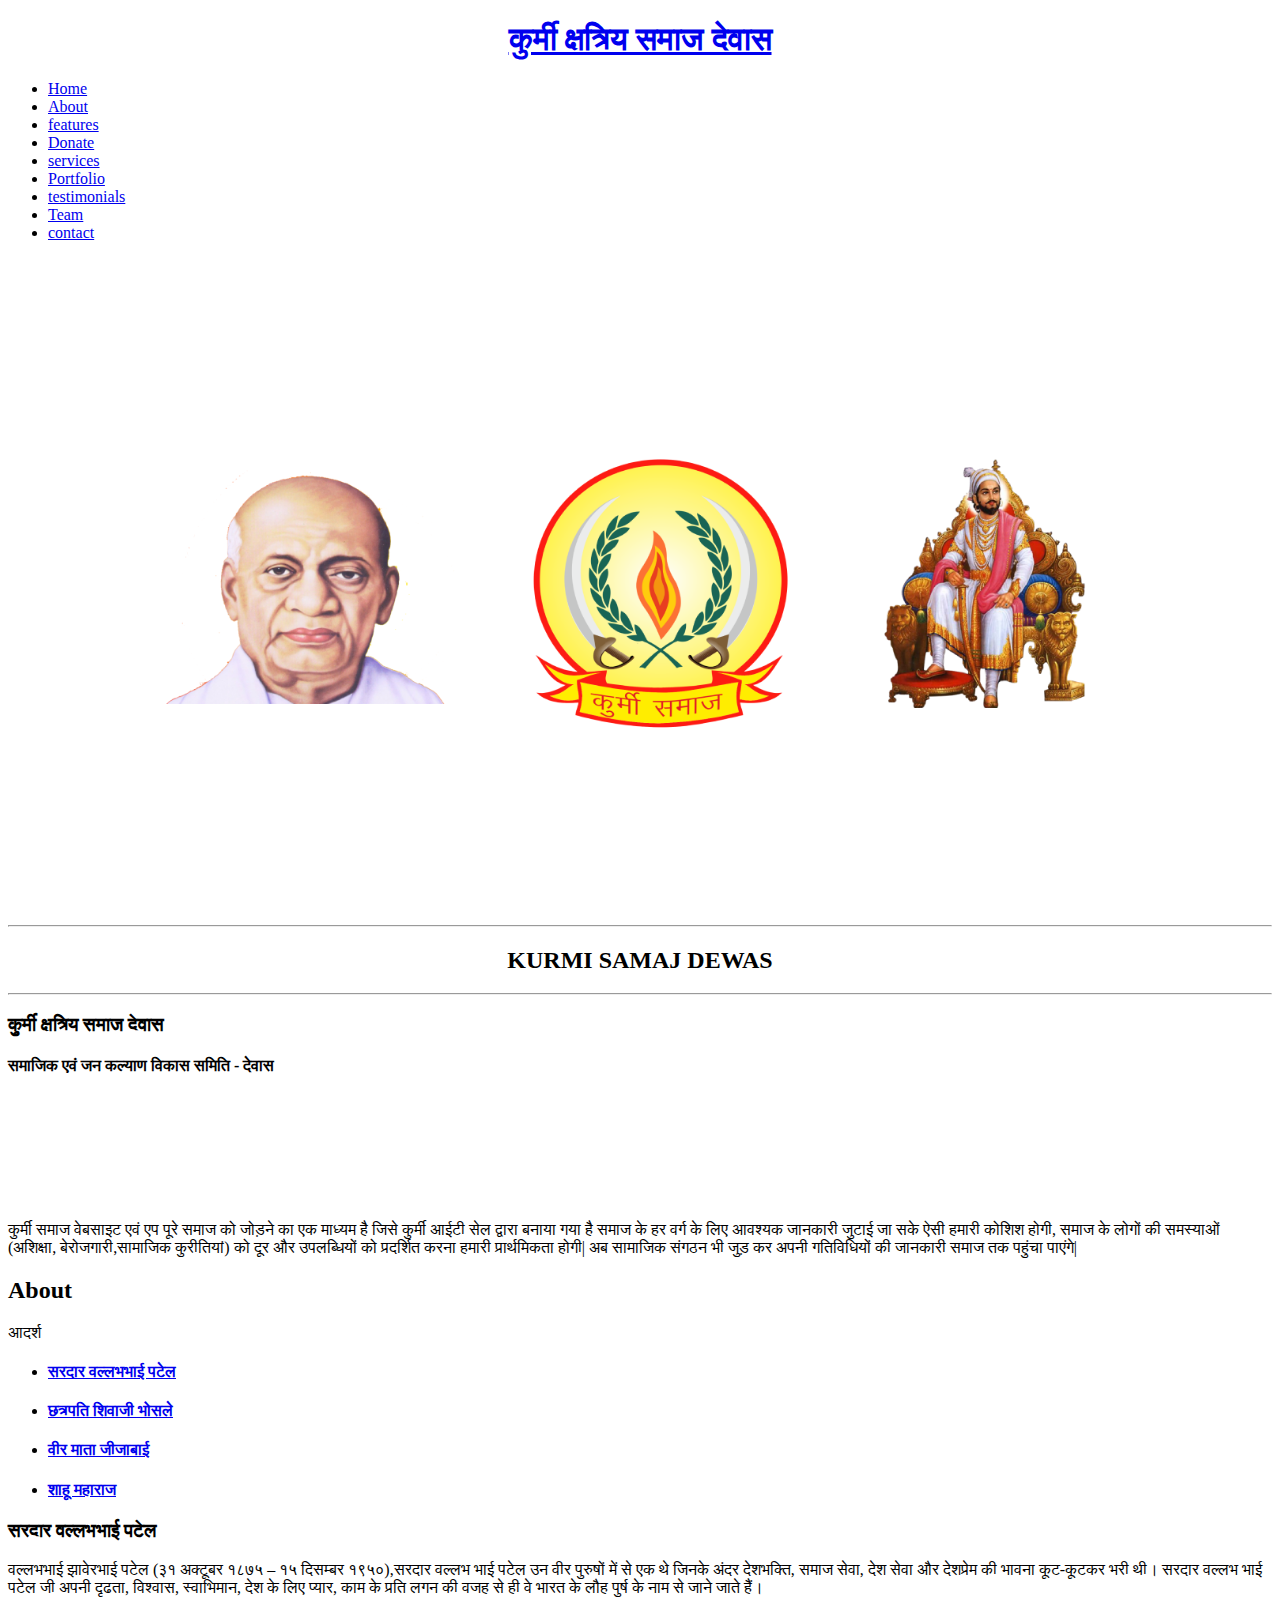
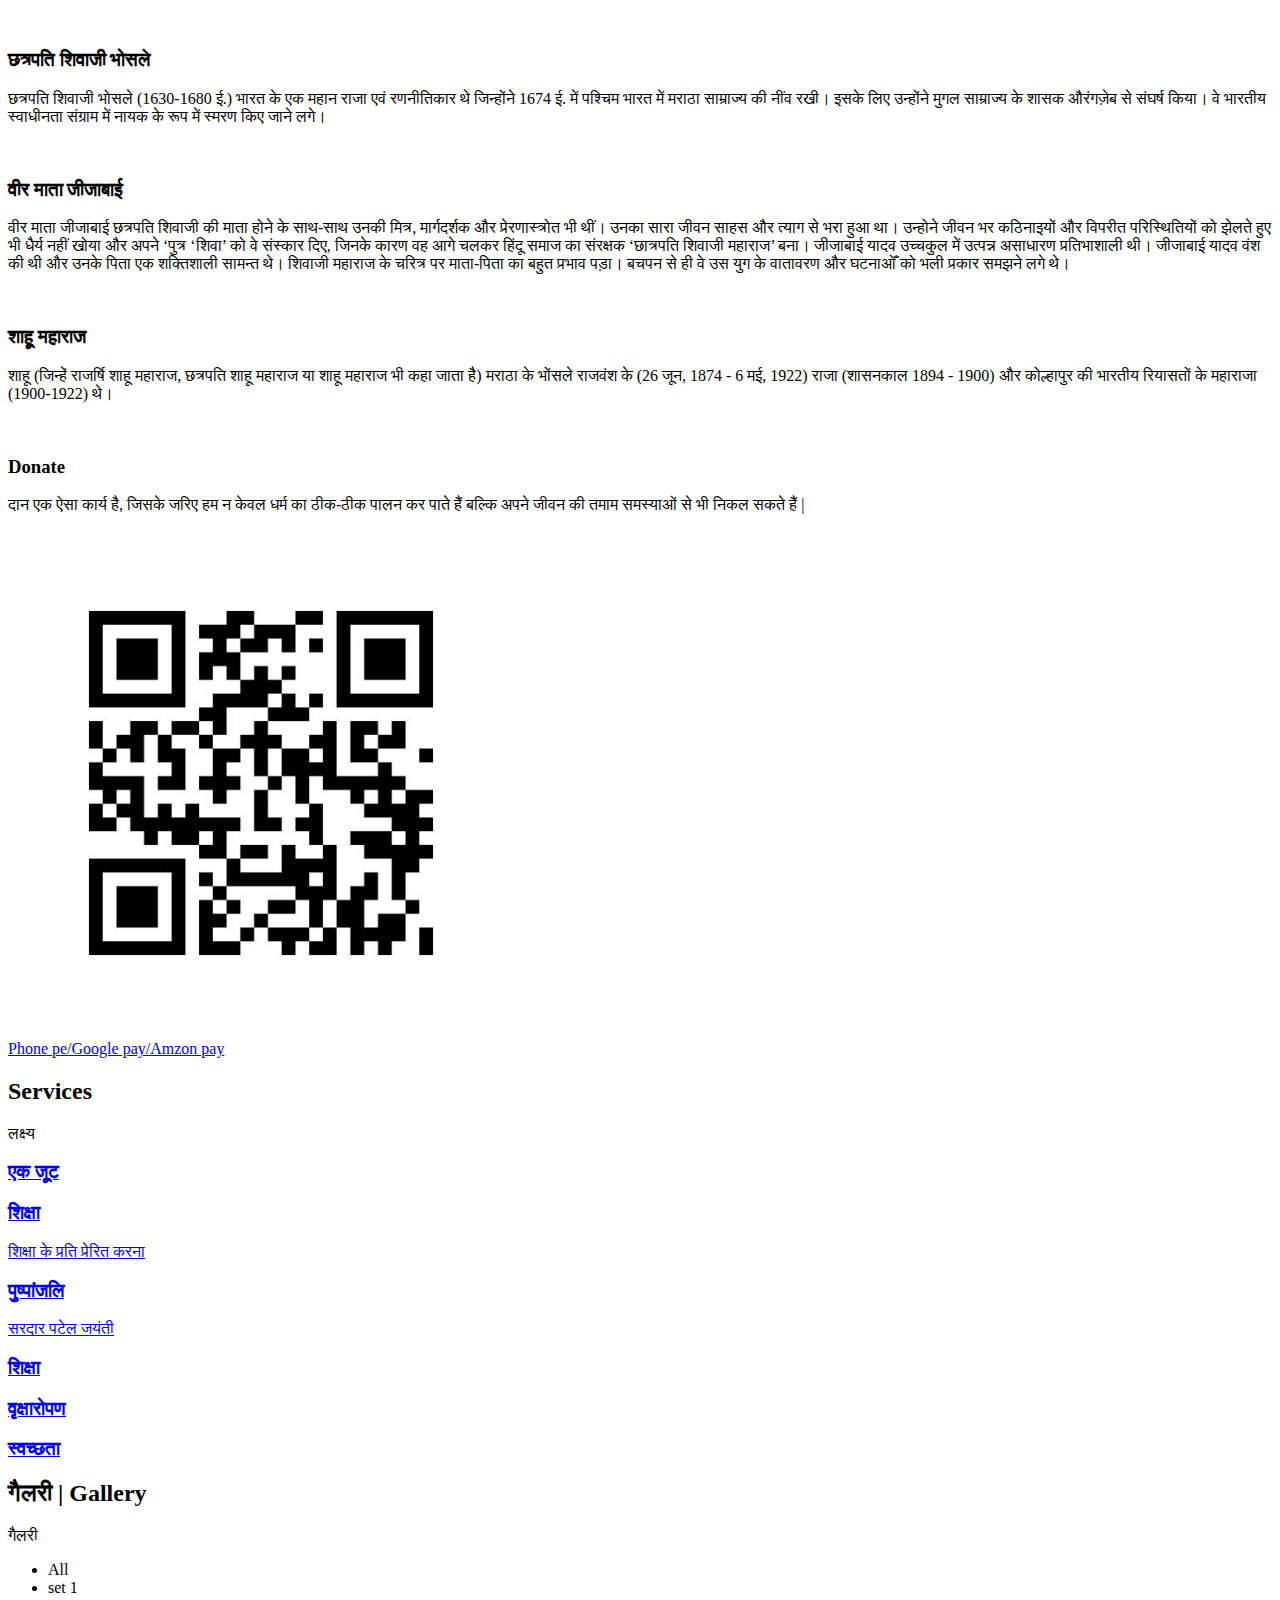
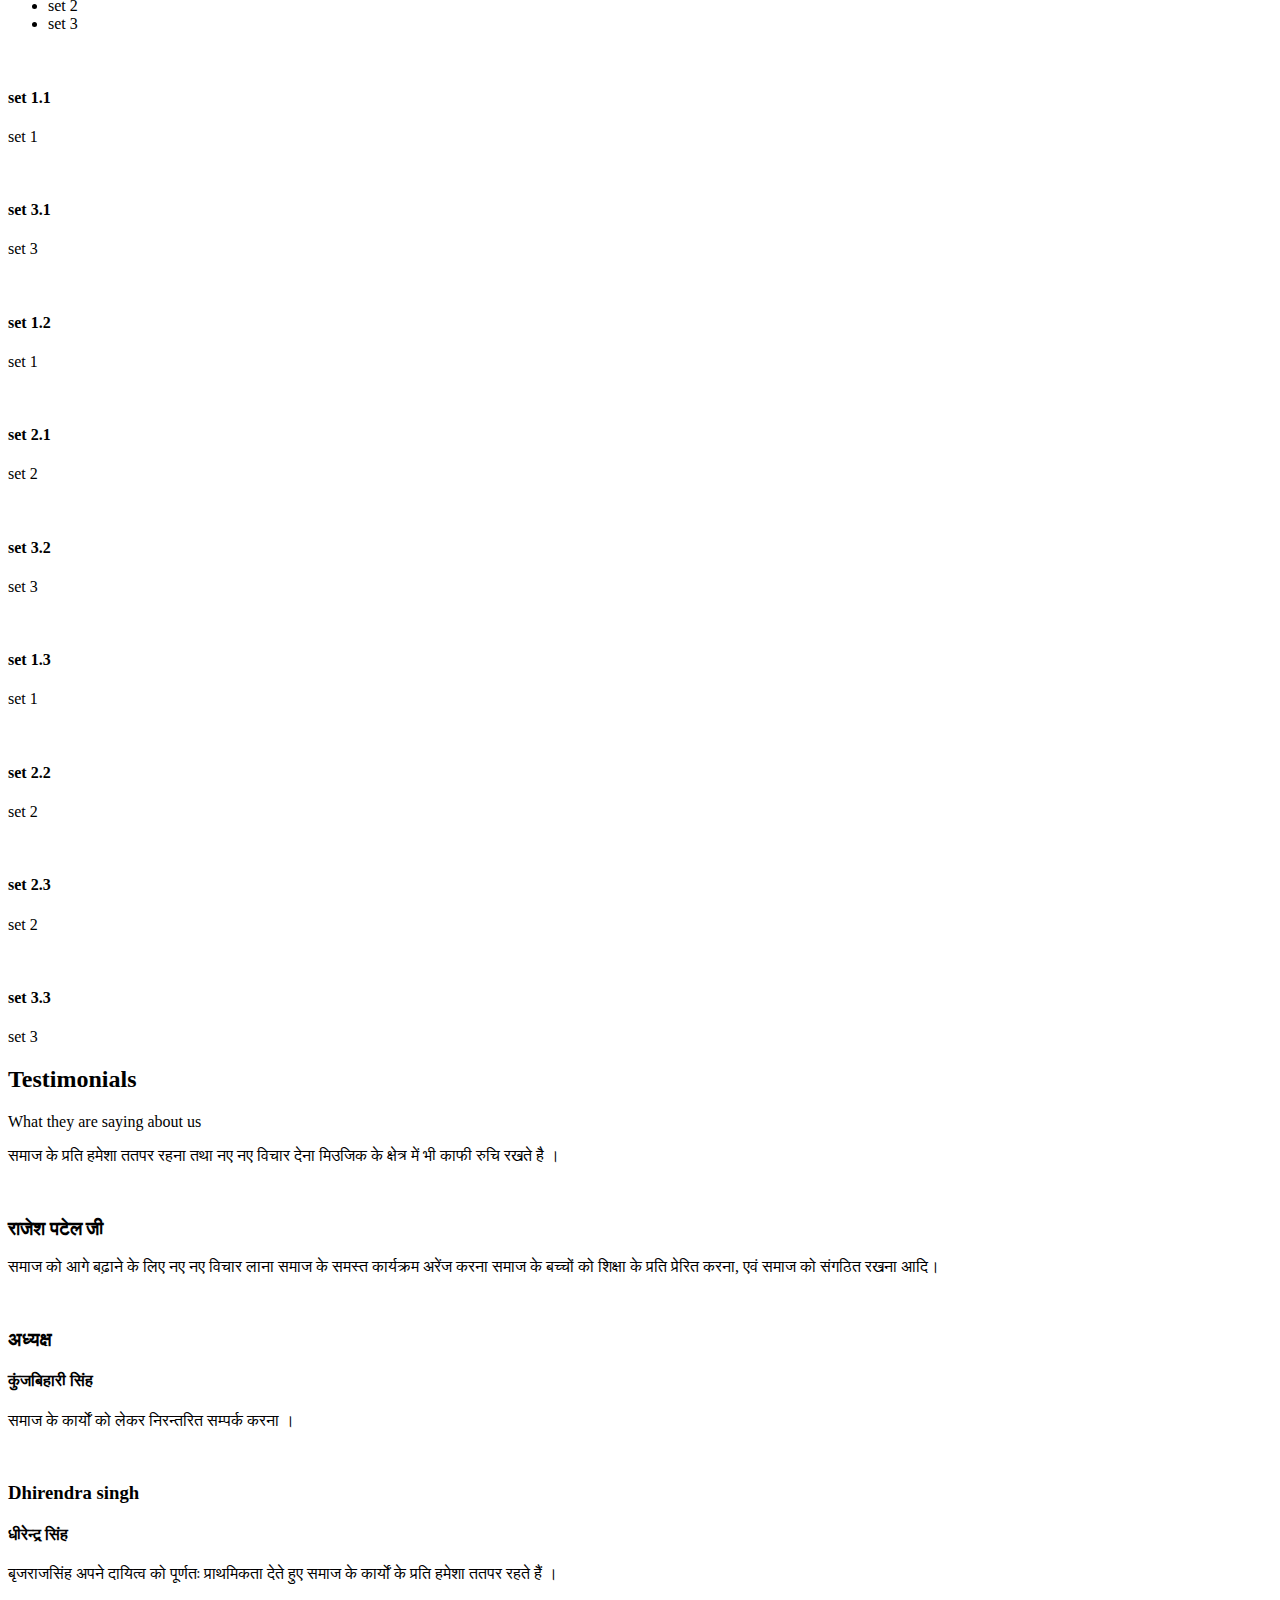
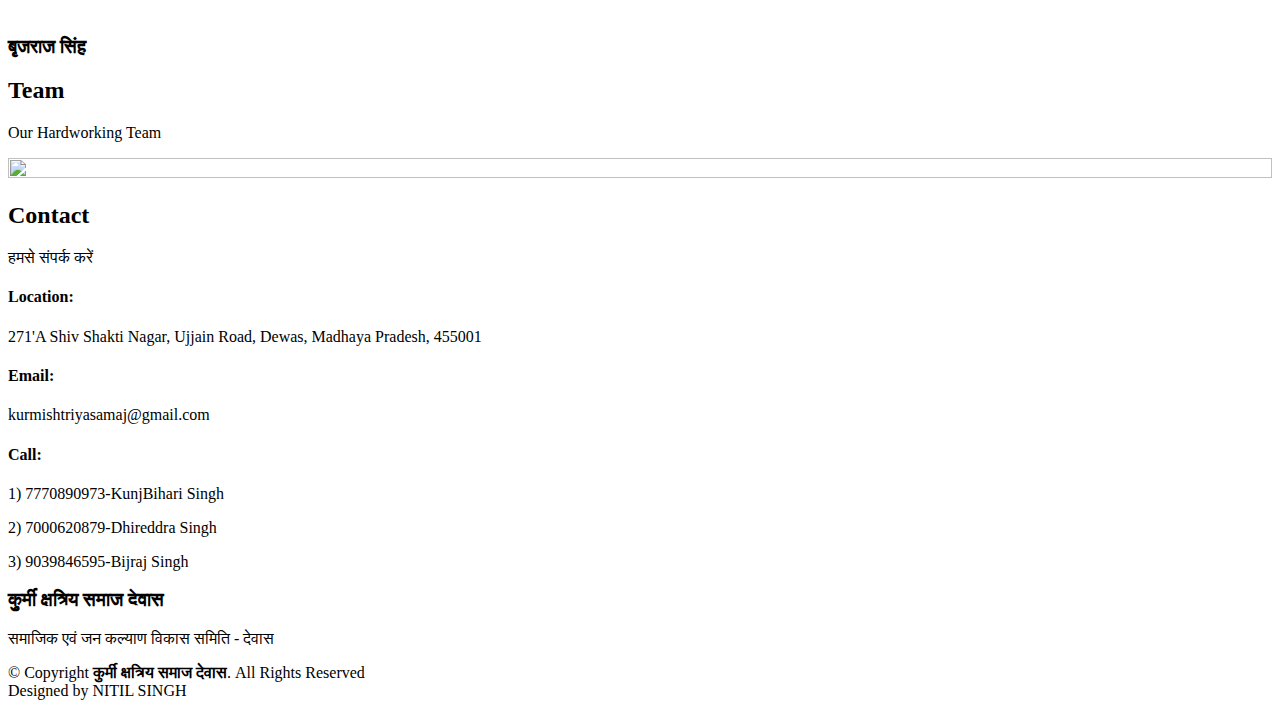
==== index.html @ fcd18126 "Add files via upload" ====
<!DOCTYPE html>
<html lang="en">

<head>
  <meta charset="utf-8">
  <meta content="width=device-width, initial-scale=1.0" name="viewport">

  <title>कुर्मी क्षत्रिय समाज</title>
  <meta content="" name="description">
  <meta content="" name="keywords">

  <!-- Favicons -->
  <link href="assets/img/kurmi.png" rel="icon">
  <link href="assets/img/kurmi.png" rel="apple-touch-icon">

  <!-- Google Fonts -->
  <link href="https://fonts.googleapis.com/css?family=Open+Sans:300,300i,400,400i,600,600i,700,700i|Raleway:300,300i,400,400i,500,500i,600,600i,700,700i|Poppins:300,300i,400,400i,500,500i,600,600i,700,700i" rel="stylesheet">

  <!-- Vendor CSS Files -->
  <link href="assets/vendor/animate.css/animate.min.css" rel="stylesheet">
  <link href="assets/vendor/aos/aos.css" rel="stylesheet">
  <link href="assets/vendor/bootstrap/css/bootstrap.min.css" rel="stylesheet">
  <link href="assets/vendor/bootstrap-icons/bootstrap-icons.css" rel="stylesheet">
  <link href="assets/vendor/boxicons/css/boxicons.min.css" rel="stylesheet">
  <link href="assets/vendor/glightbox/css/glightbox.min.css" rel="stylesheet">
  <link href="assets/vendor/remixicon/remixicon.css" rel="stylesheet">
  <link href="assets/vendor/swiper/swiper-bundle.min.css" rel="stylesheet">

  <!-- Template Main CSS File -->
  <link href="assets/css/style.css" rel="stylesheet">

  <link
  rel="stylesheet"
  href="https://cdnjs.cloudflare.com/ajax/libs/animate.css/4.1.1/animate.min.css"
/>

</head>

<body>

  <!-- ======= Header ======= -->
  <header id="header" class="fixed-top d-flex align-items-center  header-transparent ">
    <div class="container d-flex align-items-center justify-content-between">

      <div class="logo animate__animated  animate__headShake animate__infinite	infinite" >
        <center>
        <h1><a href="index.html" >कुर्मी क्षत्रिय समाज देवास </a></h1>
        </center>
        <!-- <h1><a href="index.html"><img src="assets/img/kurmi.png" alt="kurmi" height="400%" width="150%" ></a></h1> -->
        <!-- Uncomment below if you prefer to use an image logo -->
        <!-- <a href="index.html"><img src="assets/img/logo.png" alt="" class="img-fluid"></a>-->
      </div>

      <nav id="navbar" class="navbar">
        <ul>
          <li><a class="nav-link scrollto active" href="#hero">Home</a></li>
          <li><a class="nav-link scrollto" href="#about">About</a></li>
          <li><a class="nav-link scrollto" href="#features">features</a></li>
          <li><a class="nav-link scrollto" href="#cta">Donate</a></li>
          <li><a class="nav-link scrollto" href="#services">services</a></li>
          <li><a class="nav-link scrollto " href="#portfolio">Portfolio</a></li>
          <li><a class="nav-link scrollto" href="#testimonials">testimonials</a></li>
          <li><a class="nav-link scrollto" href="#team">Team</a></li>
          <li><a class="nav-link scrollto" href="#contact">contact</a></li>
          <!-- <li class="dropdown"><a href="#"><span>Drop Down</span> <i class="bi bi-chevron-down"></i></a>
            <ul>
              <li><a href="#">Drop Down 1</a></li>
               <li class="dropdown"><a href="#"><span>Deep Drop Down</span> <i class="bi bi-chevron-right"></i></a>
                <ul>
                  <li><a href="#">Deep Drop Down 1</a></li>
                  <li><a href="#">Deep Drop Down 2</a></li>
                  <li><a href="#">Deep Drop Down 3</a></li>
                  <li><a href="#">Deep Drop Down 4</a></li>
                  <li><a href="#">Deep Drop Down 5</a></li>
                </ul>
              </li> 
              <li><a href="#">Drop Down 2</a></li>
              <li><a href="#">Drop Down 3</a></li>
              <li><a href="#">Drop Down 4</a></li>
            </ul>
          </li> 
          <li><a class="nav-link scrollto" href="#contact">Contact</a></li>
        </ul> -->
        <i class="bi bi-list mobile-nav-toggle"></i>
      </nav><!-- .navbar -->

    </div>
  </header><!-- End Header -->

  <!-- ======= Hero Section ======= -->
  <section id="hero" class="d-flex flex-column justify-content-end align-items-center">
    
    <div id="heroCarousel" data-bs-interval="5000" class="container carousel carousel-fade" data-bs-ride="carousel" style="align-items: center;">
   <div style="align-items: center; align-content: center;">
    <br><br><br>
     <!-- <h2 class="animate__animated  animate__pulse animate__infinite	infinite"> addf</h2> -->
     <!-- <img src="assets/img/sardar_patel2.jpg" alt="" class="img-fluid" > -->
     <!-- <table>
       <tr>
         <td> <img src="assets/img/sardar_patel2.jpg"    style="align-items: center; height: 50%; width: 50%; display: block; margin-left: auto; margin-right: auto; z-index: 101;"> </td>
         <td> <img src="assets/img/kurmi.png"  class="animate__animated  animate__fadeIn animate__infinite	infinite"  style="align-items: center; height: 25%; width: 25%; display: block; margin-left: auto; margin-right: auto; z-index: 101;"> </td>
         <td> <img src="assets/img/shivaji-maharaj2.jpg"    style="align-items: center; height: 30%; width: 30%; display: block; margin-left: auto; margin-right: auto; z-index: 101;"> </td>
       </tr>
     </table> -->
      <img src="assets/img/kurmi1.png"  class="animate__animated  animate__fadeIn animate__infinite	infinite"  style="align-items: center; height: 80%; width: 80%; display: block; margin-left: auto; margin-right: auto; z-index: 101;">  
      <br><br> 
   </div>
 </div>
  </section><!-- End Hero -->

  <main id="main">

    <!-- ======= About Section ======= -->
    <section id="about" class="about">
      <div class="container">
<!-- 
        <div class="section-title" data-aos="zoom-out">
          <hr>
          <center><h2>KURMI SAMAJ DEWAS</h2></center>
          <hr>
          
        </div> -->
        <hr>
        <center><h2>KURMI SAMAJ DEWAS</h2></center>
        <hr>
        <div class="row content" data-aos="fade-up">
          <div class="col-lg-6">
            <footer id="footer">
              <div class="container">
                <h3>कुर्मी क्षत्रिय समाज देवास</h3>
                <h4>समाजिक एवं जन कल्याण विकास समिति - देवास</h4>
                </div>
                </footer>
            <!-- <img src="assets/img/kurmi_samaj101 copy.png" alt="" class="img-fluid">
             <p>
              कुर्मी समाज वेबसाइट एवं एप पूरे समाज को जोड़ने का एक माध्यम है जिसे कुर्मी आईटी सेल द्वारा बनाया गया है समाज के हर वर्ग के लिए आवश्यक जानकारी जुटाई जा सके ऐसी हमारी कोशिश होगी, 
              समाज के लोगों की समस्याओं (अशिक्षा, बेरोजगारी,सामाजिक कुरीतियां) को दूर और उपलब्धियों को प्रदर्शित करना हमारी प्रार्थमिकता होगी|
               अब सामाजिक संगठन भी जुड़ कर अपनी गतिविधियों की जानकारी समाज तक पहुंचा पाएंगे|
            </p> -->
            <!-- <ul>
              <li><i class="ri-check-double-line"></i> Ullamco laboris nisi ut aliquip ex ea commodo consequat</li>
              <li><i class="ri-check-double-line"></i> Duis aute irure dolor in reprehenderit in voluptate velit</li>
              <li><i class="ri-check-double-line"></i> Ullamco laboris nisi ut aliquip ex ea commodo consequat</li>
            </ul> -->
            <br><br><br>
          </div>
          <div class="col-lg-6 pt-4 pt-lg-0">
           <br><br><br>
            <p>
              कुर्मी समाज वेबसाइट एवं एप पूरे समाज को जोड़ने का एक माध्यम है जिसे कुर्मी आईटी सेल द्वारा बनाया गया है समाज के हर वर्ग के लिए आवश्यक जानकारी जुटाई जा सके ऐसी हमारी कोशिश होगी, 
              समाज के लोगों की समस्याओं (अशिक्षा, बेरोजगारी,सामाजिक कुरीतियां) को दूर और उपलब्धियों को प्रदर्शित करना हमारी प्रार्थमिकता होगी|
               अब सामाजिक संगठन भी जुड़ कर अपनी गतिविधियों की जानकारी समाज तक पहुंचा पाएंगे|
            </p>
            <!-- <a href="#" class="btn-learn-more">Learn More</a> -->
          </div>
        </div>

      </div>
    </section><!-- End About Section -->

    <!-- ======= Features Section ======= -->
    <section id="features" class="features">
      <div class="container">
        <div class="section-title" data-aos="zoom-out">
          <h2>About</h2>
          <p>आदर्श</p>
        </div>

         </div>
      <div class="container">

        <ul class="nav nav-tabs row d-flex">
          <li class="nav-item col-3" data-aos="zoom-in">
            <a class="nav-link active show" data-bs-toggle="tab" href="#tab-1">
              <i class="ri-gps-line"></i>
              <h4 class="d-none d-lg-block">सरदार वल्लभभाई पटेल</h4>
            </a>
          </li>
          <li class="nav-item col-3" data-aos="zoom-in" data-aos-delay="100">
            <a class="nav-link" data-bs-toggle="tab" href="#tab-2">
              <i class="ri-body-scan-line"></i>
              <h4 class="d-none d-lg-block">छत्रपति शिवाजी भोसले </h4>
            </a>
          </li>
          <li class="nav-item col-3" data-aos="zoom-in" data-aos-delay="200">
            <a class="nav-link" data-bs-toggle="tab" href="#tab-3">
              <i class="ri-sun-line"></i>
              <h4 class="d-none d-lg-block" >वीर माता जीजाबाई</h4>
            </a>
          </li>
          <li class="nav-item col-3" data-aos="zoom-in" data-aos-delay="300">
            <a class="nav-link" data-bs-toggle="tab" href="#tab-4">
              <i class="ri-store-line"></i>
              <h4 class="d-none d-lg-block">शाहू महाराज</h4>
            </a>
          </li>
        </ul>

        <div class="tab-content" data-aos="fade-up">
          <div class="tab-pane active show" id="tab-1">
            
            <div class="row">
              <div class="col-lg-6 order-2 order-lg-1 mt-3 mt-lg-0">
                <h3>सरदार वल्लभभाई पटेल</h3>
                <!-- <p class="fst-italic">
                  Lorem ipsum dolor sit amet, consectetur adipiscing elit, sed do eiusmod tempor incididunt ut labore et dolore
                  magna aliqua.
                </p>
                <ul>
                  <li><i class="ri-check-double-line"></i> Ullamco laboris nisi ut aliquip ex ea commodo consequat.</li>
                  <li><i class="ri-check-double-line"></i> Duis aute irure dolor in reprehenderit in voluptate velit.</li>
                  <li><i class="ri-check-double-line"></i> Ullamco laboris nisi ut aliquip ex ea commodo consequat. Duis aute irure dolor in reprehenderit in voluptate trideta storacalaperda mastiro dolore eu fugiat nulla pariatur.</li>
                </ul> -->
                <p>
                  वल्लभभाई झावेरभाई पटेल (३१ अक्टूबर १८७५ – १५ दिसम्बर १९५०),सरदार वल्लभ भाई पटेल उन वीर पुरुषों में से एक थे जिनके अंदर देशभक्ति, समाज सेवा,
                  देश सेवा और देशप्रेम की भावना कूट-कूटकर भरी थी। सरदार वल्लभ भाई पटेल जी अपनी दृढता, विश्वास, स्वाभिमान, देश के लिए प्यार, काम के प्रति लगन की वजह 
                  से ही वे भारत के लौह पुर्ष के नाम से जाने जाते हैं।
                </p>
              </div>
              <div class="col-lg-6 order-1 order-lg-2 text-center">
                <img src="assets/img/sardar_patel2.jpg" alt="" class="img-fluid" >
              </div>
            </div>
          </div>
          <div class="tab-pane" id="tab-2">
            <div class="row">
              <div class="col-lg-6 order-2 order-lg-1 mt-3 mt-lg-0">
                <h3> छत्रपति शिवाजी भोसले</h3>
                <p>
                  छत्रपति शिवाजी भोसले (1630-1680 ई.) भारत के एक महान राजा एवं रणनीतिकार थे जिन्होंने 1674 ई.
                  में पश्चिम भारत में मराठा साम्राज्य की नींव रखी। इसके लिए उन्होंने मुगल साम्राज्य के शासक औरंगज़ेब से संघर्ष किया। 
                  वे भारतीय स्वाधीनता संग्राम में नायक के रूप में स्मरण किए जाने लगे।
                </p>
                <!-- <p class="fst-italic">
                  Lorem ipsum dolor sit amet, consectetur adipiscing elit, sed do eiusmod tempor incididunt ut labore et dolore
                  magna aliqua.
                </p>
                <ul>
                  <li><i class="ri-check-double-line"></i> Ullamco laboris nisi ut aliquip ex ea commodo consequat.</li>
                  <li><i class="ri-check-double-line"></i> Duis aute irure dolor in reprehenderit in voluptate velit.</li>
                  <li><i class="ri-check-double-line"></i> Provident mollitia neque rerum asperiores dolores quos qui a. Ipsum neque dolor voluptate nisi sed.</li>
                  <li><i class="ri-check-double-line"></i> Ullamco laboris nisi ut aliquip ex ea commodo consequat. Duis aute irure dolor in reprehenderit in voluptate trideta storacalaperda mastiro dolore eu fugiat nulla pariatur.</li>
                </ul> -->
              </div>
              <div class="col-lg-6 order-1 order-lg-2 text-center">
                <img src="assets/img/shivaji-maharaj2.jpg" alt="" class="img-fluid">
              </div>
            </div>
          </div>
          <div class="tab-pane" id="tab-3">
            <div class="row">
              <div class="col-lg-6 order-2 order-lg-1 mt-3 mt-lg-0">
                <h3> वीर माता जीजाबाई</h3>
                <p>
                  वीर माता जीजाबाई छत्रपति शिवाजी की माता होने के साथ-साथ उनकी मित्र, 
                  मार्गदर्शक और प्रेरणास्त्रोत भी थीं। उनका सारा जीवन साहस और त्याग से भरा हुआ था। 
                  उन्होने जीवन भर कठिनाइयों और विपरीत परिस्थितियों को झेलते हुए भी धैर्य नहीं खोया और 
                  अपने ‘पुत्र ‘शिवा’ को वे संस्कार दिए, जिनके कारण वह आगे चलकर हिंदू समाज का संरक्षक 
                  ‘छात्रपति शिवाजी महाराज’ बना। जीजाबाई यादव उच्चकुल में उत्पन्न असाधारण प्रतिभाशाली थी। जीजाबाई 
                  यादव वंश की थी और उनके पिता एक शक्तिशाली सामन्त थे। शिवाजी महाराज के चरित्र पर माता-पिता 
                  का बहुत प्रभाव पड़ा। बचपन से ही वे उस युग के वातावरण और घटनाओँ को भली प्रकार समझने लगे थे।
                </p>
                <!-- <ul>
                  <li><i class="ri-check-double-line"></i> Ullamco laboris nisi ut aliquip ex ea commodo consequat.</li>
                  <li><i class="ri-check-double-line"></i> Duis aute irure dolor in reprehenderit in voluptate velit.</li>
                  <li><i class="ri-check-double-line"></i> Provident mollitia neque rerum asperiores dolores quos qui a. Ipsum neque dolor voluptate nisi sed.</li>
                </ul>
                <p class="fst-italic">
                  Lorem ipsum dolor sit amet, consectetur adipiscing elit, sed do eiusmod tempor incididunt ut labore et dolore
                  magna aliqua.
                </p> -->
              </div>
              <div class="col-lg-6 order-1 order-lg-2 text-center">
                <img src="assets/img/jija-bai.jpg" alt="" class="img-fluid">
              </div>
            </div>
          </div>
          <div class="tab-pane" id="tab-4">
            <div class="row">
              <div class="col-lg-6 order-2 order-lg-1 mt-3 mt-lg-0">
                <h3>शाहू महाराज</h3>
                <p>
                  शाहू (जिन्हें राजर्षि शाहू महाराज, छत्रपति शाहू महाराज या शाहू महाराज 
                  भी कहा जाता है) मराठा के भोंसले राजवंश के (26 जून, 1874 - 6 मई, 1922) 
                  राजा (शासनकाल 1894 - 1900) और कोल्हापुर की भारतीय रियासतों के महाराजा
                   (1900-1922) थे।
                </p>
                <!-- <p class="fst-italic">
                  Lorem ipsum dolor sit amet, consectetur adipiscing elit, sed do eiusmod tempor incididunt ut labore et dolore
                  magna aliqua.
                </p>
                <ul>
                  <li><i class="ri-check-double-line"></i> Ullamco laboris nisi ut aliquip ex ea commodo consequat.</li>
                  <li><i class="ri-check-double-line"></i> Duis aute irure dolor in reprehenderit in voluptate velit.</li>
                  <li><i class="ri-check-double-line"></i> Ullamco laboris nisi ut aliquip ex ea commodo consequat. Duis aute irure dolor in reprehenderit in voluptate trideta storacalaperda mastiro dolore eu fugiat nulla pariatur.</li>
                </ul> -->
              </div>
              <div class="col-lg-6 order-1 order-lg-2 text-center">
                <img src="assets/img/shahu-maharaj.jpg" alt="" class="img-fluid">
              </div>
            </div>
          </div>
        </div>

      </div>
    </section><!-- End Features Section -->

    <!-- ======= Cta Section ======= -->
    <section id="cta" class="cta">
      <div class="container">

        <div class="row" data-aos="zoom-out">
          <div class="col-lg-9 text-center text-lg-start">
            <h3>Donate</h3>
            <p>दान एक ऐसा कार्य है, जिसके जरिए हम न केवल धर्म का ठीक-ठीक पालन कर पाते हैं बल्कि अपने जीवन की तमाम समस्याओं से भी निकल सकते हैं |</p>
          </div>
          <div class="col-lg-3 cta-btn-container text-center">
            <img src="assets/img/code.jpg" alt="" class="img-fluid" style="width: 40%; height: 70%;">
            <br>
            <a class="cta-btn align-middle" href="#">Phone pe/Google pay/Amzon pay </a>
          </div>
        </div>

      </div>
    </section><!-- End Cta Section -->

    
    <!-- ======= Services Section ======= -->
    <section id="services" class="services">
      <div class="container">
        
        <div class="section-title" data-aos="zoom-out">
          <h2>Services</h2>
          <p>लक्ष्य</p>
        </div>
        <link href="https://maxcdn.bootstrapcdn.com/font-awesome/4.7.0/css/font-awesome.min.css" rel="stylesheet">
        <section class="container pt-3 mb-3">
            <!-- <h2 class="h3 block-title text-center">What we do<small>Whatever we do, we do with your end user in mind </small></h2>
             -->
            <div class="row pt-5 mt-30">
                <div class="col-lg-4 col-sm-6 mb-30 pb-5">
                    <a class="card" href="#">
                        <!-- <div class="box-shadow bg-white rounded-circle mx-auto text-center" style="width: 90px; height: 90px; margin-top: -45px;"><i class="fa fa-user fa-3x head-icon"></i></div>
                        -->
                        <div class="card-body text-center">
                            <h3 class="card-title pt-1">एक जूट</h3>
                            <!-- <p class="card-text text-sm">Lorem ipsum dolor sit amet, consectetur adipiscing elit, sed do eiusmod tempor incididunt ut labore et dolore magna aliqua. Ut enim ad minim veniam, quis nostrud exercitation ullamco laboris nisi ut aliquip.</p><span class="text-sm text-uppercase font-weight-bold">Learn More&nbsp;<i class="fe-icon-arrow-right"></i></span>
                         -->
                          </div>
                    </a>
                </div>
                <div class="col-lg-4 col-sm-6 mb-30 pb-5">
                    <a class="card" href="#">
                        <!-- <div class="box-shadow bg-white rounded-circle mx-auto text-center" style="width: 90px; height: 90px; margin-top: -45px;"><i class="fa fa-user-circle-o fa-3x head-icon"></i></div>
                         -->
                        <div class="card-body text-center">
                            <h3 class="card-title pt-1">शिक्षा</h3>
                            <p class="card-text text-sm">शिक्षा के प्रति प्रेरित करना</p>
                            <!-- <span class="text-sm text-uppercase font-weight-bold">Learn More&nbsp;<i class="fe-icon-arrow-right"></i></span>
                         -->
                          </div>
                    </a>
                </div>
                <div class="col-lg-4 col-sm-6 mb-30 pb-5">
                    <a class="card" href="#">
                        <!-- <div class="box-shadow bg-white rounded-circle mx-auto text-center" style="width: 90px; height: 90px; margin-top: -45px;"><i class="fa fa-address-book fa-3x head-icon"></i></div>
                         -->
                        <div class="card-body text-center">
                            <h3 class="card-title pt-1">पुष्पांजलि</h3>
                            <p class="card-text text-sm">सरदार पटेल जयंती</p>
                            <!-- <span class="text-sm text-uppercase font-weight-bold">Learn More&nbsp;<i class="fe-icon-arrow-right"></i></span>
                         -->
                          </div>
                    </a>
                </div>
                <div class="col-lg-4 col-sm-6 mb-30 pb-5">
                    <a class="card" href="#">
                        <!-- <div class="box-shadow bg-white rounded-circle mx-auto text-center" style="width: 90px; height: 90px; margin-top: -45px;"><i class="fa fa-car fa-3x head-icon"></i></div>
                         -->
                        <div class="card-body text-center">
                            <h3 class="card-title pt-1">शिक्षा</h3>
                            <!-- <p class="card-text text-sm">Lorem ipsum dolor sit amet, consectetur adipiscing elit, sed do eiusmod tempor incididunt ut labore et dolore magna aliqua. Ut enim ad minim veniam, quis nostrud exercitation ullamco laboris nisi ut aliquip.</p><span class="text-sm text-uppercase font-weight-bold">Learn More&nbsp;<i class="fe-icon-arrow-right"></i></span>
                         -->
                          </div>
                    </a>
                </div>
                <div class="col-lg-4 col-sm-6 mb-30 pb-5">
                    <a class="card" href="#">
                        <!-- <div class="box-shadow bg-white rounded-circle mx-auto text-center" style="width: 90px; height: 90px; margin-top: -45px;"><i class="fa fa-camera fa-3x head-icon"></i></div>
                         -->
                        <div class="card-body text-center">
                            <h3 class="card-title pt-1">वृक्षारोपण</h3>
                            <!-- <p class="card-text text-sm">Lorem ipsum dolor sit amet, consectetur adipiscing elit, sed do eiusmod tempor incididunt ut labore et dolore magna aliqua. Ut enim ad minim veniam, quis nostrud exercitation ullamco laboris nisi ut aliquip.</p><span class="text-sm text-uppercase font-weight-bold">Learn More&nbsp;<i class="fe-icon-arrow-right"></i></span>
                         -->
                          </div>
                    </a>
                </div>
                <div class="col-lg-4 col-sm-6 mb-30 pb-5">
                    <a class="card" href="#">
                        <!-- <div class="box-shadow bg-white rounded-circle mx-auto text-center" style="width: 90px; height: 90px; margin-top: -45px;"><i class="fa fa-image fa-3x head-icon"></i></div>
                         -->
                        <div class="card-body text-center">
                            <h3 class="card-title pt-1">स्वच्छता</h3>
                            <!-- <p class="card-text text-sm">Lorem ipsum dolor sit amet, consectetur adipiscing elit, sed do eiusmod tempor incididunt ut labore et dolore magna aliqua. Ut enim ad minim veniam, quis nostrud exercitation ullamco laboris nisi ut aliquip.</p><span class="text-sm text-uppercase font-weight-bold">Learn More&nbsp;<i class="fe-icon-arrow-right"></i></span>
                         -->
                          </div>
                    </a>
                </div>
            </div>

    </section><!-- End Services Section -->

    <!-- ======= Portfolio Section ======= -->
    <section id="portfolio" class="portfolio">
      <div class="container">

        <div class="section-title" data-aos="zoom-out">
          <h2>गैलरी | Gallery</h2>
          <p>गैलरी</p>
        </div>

        <ul id="portfolio-flters" class="d-flex justify-content-end" data-aos="fade-up">
          <li data-filter="*" class="filter-active">All</li>
          <li data-filter=".filter-app">set 1</li>
          <li data-filter=".filter-card">set 2</li>
          <li data-filter=".filter-web">set 3</li>
        </ul>

        <div class="row portfolio-container" data-aos="fade-up">

          <div class="col-lg-4 col-md-6 portfolio-item filter-app">
            <div class="portfolio-img"><img src="assets/img/portfolio/photo1.jpg" class="img-fluid" alt=""></div>
            <div class="portfolio-info">
              <h4>set 1.1</h4>
              <p>set 1</p>
              <a href="assets/img/portfolio/photo1.jpg" data-gallery="portfolioGallery" class="portfolio-lightbox preview-link" title="App 1"><i class="bx bx-plus"></i></a>
              <a href="portfolio-details.html" class="details-link" title="More Details"><i class="bx bx-link"></i></a>
            </div>
          </div>

          <div class="col-lg-4 col-md-6 portfolio-item filter-web">
            <div class="portfolio-img"><img src="assets/img/portfolio/photo2.jpg" class="img-fluid" alt=""></div>
            <div class="portfolio-info">
              <h4>set 3.1</h4>
              <p>set 3</p>
              <a href="assets/img/portfolio/photo2.jpg" data-gallery="portfolioGallery" class="portfolio-lightbox preview-link" title="Web 3"><i class="bx bx-plus"></i></a>
              <a href="portfolio-details.html" class="details-link" title="More Details"><i class="bx bx-link"></i></a>
            </div>
          </div>

          <div class="col-lg-4 col-md-6 portfolio-item filter-app">
            <div class="portfolio-img"><img src="assets/img/portfolio/photo3.jpg" class="img-fluid" alt=""></div>
            <div class="portfolio-info">
              <h4>set 1.2</h4>
              <p>set 1</p>
              <a href="assets/img/portfolio/photo3.jpg" data-gallery="portfolioGallery" class="portfolio-lightbox preview-link" title="App 2"><i class="bx bx-plus"></i></a>
              <a href="portfolio-details.html" class="details-link" title="More Details"><i class="bx bx-link"></i></a>
            </div>
          </div>

          <div class="col-lg-4 col-md-6 portfolio-item filter-card">
            <div class="portfolio-img"><img src="assets/img/portfolio/photo4.jpg" class="img-fluid" alt=""></div>
            <div class="portfolio-info">
              <h4>set 2.1</h4>
              <p>set 2</p>
              <a href="assets/img/portfolio/photo4.jpg" data-gallery="portfolioGallery" class="portfolio-lightbox preview-link" title="Card 2"><i class="bx bx-plus"></i></a>
              <a href="portfolio-details.html" class="details-link" title="More Details"><i class="bx bx-link"></i></a>
            </div>
          </div>

          <div class="col-lg-4 col-md-6 portfolio-item filter-web">
            <div class="portfolio-img"><img src="assets/img/portfolio/photo6.jpg" class="img-fluid" alt=""></div>
            <div class="portfolio-info">
              <h4>set 3.2</h4>
              <p>set 3</p>
              <a href="assets/img/portfolio/photo6.jpg" data-gallery="portfolioGallery" class="portfolio-lightbox preview-link" title="Web 2"><i class="bx bx-plus"></i></a>
              <a href="portfolio-details.html" class="details-link" title="More Details"><i class="bx bx-link"></i></a>
            </div>
          </div>

          <div class="col-lg-4 col-md-6 portfolio-item filter-app">
            <div class="portfolio-img"><img src="assets/img/portfolio/photo7.jpg" class="img-fluid" alt=""></div>
            <div class="portfolio-info">
              <h4>set 1.3</h4>
              <p>set 1</p>
              <a href="assets/img/portfolio/photo7.jpg" data-gallery="portfolioGallery" class="portfolio-lightbox preview-link" title="App 3"><i class="bx bx-plus"></i></a>
              <a href="portfolio-details.html" class="details-link" title="More Details"><i class="bx bx-link"></i></a>
            </div>
          </div>

          <div class="col-lg-4 col-md-6 portfolio-item filter-card">
            <div class="portfolio-img"><img src="assets/img/portfolio/photo8.jpg" class="img-fluid" alt=""></div>
            <div class="portfolio-info">
              <h4>set 2.2</h4>
              <p>set 2</p>
              <a href="assets/img/portfolio/photo8.jpg" data-gallery="portfolioGallery" class="portfolio-lightbox preview-link" title="Card 1"><i class="bx bx-plus"></i></a>
              <a href="portfolio-details.html" class="details-link" title="More Details"><i class="bx bx-link"></i></a>
            </div>
          </div>

          <div class="col-lg-4 col-md-6 portfolio-item filter-card">
            <div class="portfolio-img"><img src="assets/img/portfolio/photo9.jpg" class="img-fluid" alt=""></div>
            <div class="portfolio-info">
              <h4>set 2.3</h4>
              <p>set 2</p>
              <a href="assets/img/portfolio/photo9.jpg" data-gallery="portfolioGallery" class="portfolio-lightbox preview-link" title="Card 3"><i class="bx bx-plus"></i></a>
              <a href="portfolio-details.html" class="details-link" title="More Details"><i class="bx bx-link"></i></a>
            </div>
          </div>

          <div class="col-lg-4 col-md-6 portfolio-item filter-web">
            <div class="portfolio-img"><img src="assets/img/portfolio/photo10.jpg" class="img-fluid" alt=""></div>
            <div class="portfolio-info">
              <h4>set 3.3</h4>
              <p>set 3</p>
              <a href="assets/img/portfolio/photo10.jpg" data-gallery="portfolioGallery" class="portfolio-lightbox preview-link" title="Web 3"><i class="bx bx-plus"></i></a>
              <a href="portfolio-details.html" class="details-link" title="More Details"><i class="bx bx-link"></i></a>
            </div>
          </div>

        </div>

      </div>
    </section><!-- End Portfolio Section -->

    <!-- ======= Testimonials Section ======= -->
    <section id="testimonials" class="testimonials">
      <div class="container">

        <div class="section-title" data-aos="zoom-out">
          <h2>Testimonials</h2>
          <p>What they are saying about us</p>
        </div>

        <div class="testimonials-slider swiper" data-aos="fade-up" data-aos-delay="100">
          <div class="swiper-wrapper">

            <div class="swiper-slide">
              <div class="testimonial-item">
                <p>
                  <i class="bx bxs-quote-alt-left quote-icon-left"></i>
                  समाज के प्रति हमेशा ततपर रहना तथा  नए नए विचार देना मिउजिक के क्षेत्र में भी काफी रुचि रखते है ।
                  <i class="bx bxs-quote-alt-right quote-icon-right"></i>
                </p>
                <img src="assets/img/testimonials/person1.jpg" class="testimonial-img" alt="">
                <h3>राजेश पटेल जी</h3>
                <!-- <h4>EX &amp; president</h4> -->
              </div>
            </div><!-- End testimonial item -->

            <div class="swiper-slide">
              <div class="testimonial-item">
                <p>
                  <i class="bx bxs-quote-alt-left quote-icon-left"></i>
                  समाज को आगे बढ़ाने के लिए नए नए विचार लाना समाज के समस्त कार्यक्रम अरेंज करना समाज के बच्चों को शिक्षा के प्रति प्रेरित करना, एवं समाज को संगठित रखना आदि।
                  <i class="bx bxs-quote-alt-right quote-icon-right"></i>
                </p>
                <img src="assets/img/testimonials/person2.jpg" class="testimonial-img" alt="">
                <h3>अध्यक्ष</h3>
                <h4>कुंजबिहारी सिंह</h4>
              </div>
            </div><!-- End testimonial item -->

            <div class="swiper-slide">
              <div class="testimonial-item">
                <p>
                  <i class="bx bxs-quote-alt-left quote-icon-left"></i>
                  समाज के कार्यों को लेकर निरन्तरित सम्पर्क करना ।
                  <i class="bx bxs-quote-alt-right quote-icon-right"></i>
                </p>
                <img src="assets/img/testimonials/person3.jpg" class="testimonial-img" alt="">
                <h3>Dhirendra singh</h3>
                <h4>धीरेन्द्र सिंह </h4>
              </div>
            </div><!-- End testimonial item -->

            <div class="swiper-slide">
              <div class="testimonial-item">
                <p>
                  <i class="bx bxs-quote-alt-left quote-icon-left"></i>
                  बृजराजसिंह अपने दायित्व को  पूर्णतः प्राथमिकता देते हुए समाज के कार्यों के प्रति हमेशा ततपर रहते हैं ।
                  <i class="bx bxs-quote-alt-right quote-icon-right"></i>
                </p>
                <img src="assets/img/testimonials/person20.jpg" class="testimonial-img" alt="">
                <h3>बृजराज सिंह </h3>
                <!-- <h4>--</h4> -->
              </div>
            </div>
            <!-- End testimonial item -->
<!-- 
            <div class="swiper-slide">
              <div class="testimonial-item">
                <p>
                  <i class="bx bxs-quote-alt-left quote-icon-left"></i>
                  Quis quorum aliqua sint quem legam fore sunt eram irure aliqua veniam tempor noster veniam enim culpa labore duis sunt culpa nulla illum cillum fugiat legam esse veniam culpa fore nisi cillum quid.
                  <i class="bx bxs-quote-alt-right quote-icon-right"></i>
                </p>
                <img src="assets/img/testimonials/testimonials-5.jpg" class="testimonial-img" alt="">
                <h3>John Larson</h3>
                <h4>Entrepreneur</h4>
              </div>
            </div>End testimonial item -->

          </div>
          <div class="swiper-pagination"></div>
        </div>

      </div>
    </section><!-- End Testimonials Section -->


    <!-- ======= Team Section ======= -->
    <section id="team" class="team">
      <div class="container">

        <div class="section-title" data-aos="zoom-out">
          <h2>Team</h2>
          <p>Our Hardworking Team</p>
        </div>
        <div class="portfolio-img"><img src="assets/img/portfolio/photo1.jpg" class="img-fluid" alt="" height="100%" width="100%"></div>
<!-- 
        <div class="row">

          <div class="col-lg-3 col-md-6 d-flex align-items-stretch">
            <div class="member" data-aos="fade-up">
              <div class="member-img">
                <img src="assets/img/team/team-1.jpg" class="img-fluid" alt="">
                <div class="social">
                  <a href=""><i class="bi bi-twitter"></i></a>
                  <a href=""><i class="bi bi-facebook"></i></a>
                  <a href=""><i class="bi bi-instagram"></i></a>
                  <a href=""><i class="bi bi-linkedin"></i></a>
                </div>
              </div>
              <div class="member-info">
                <h4>Walter White</h4>
                <span>Chief Executive Officer</span>
              </div>
            </div>
          </div>

          <div class="col-lg-3 col-md-6 d-flex align-items-stretch">
            <div class="member" data-aos="fade-up" data-aos-delay="100">
              <div class="member-img">
                <img src="assets/img/team/team-2.jpg" class="img-fluid" alt="">
                <div class="social">
                  <a href=""><i class="bi bi-twitter"></i></a>
                  <a href=""><i class="bi bi-facebook"></i></a>
                  <a href=""><i class="bi bi-instagram"></i></a>
                  <a href=""><i class="bi bi-linkedin"></i></a>
                </div>
              </div>
              <div class="member-info">
                <h4>Sarah Jhonson</h4>
                <span>Product Manager</span>
              </div>
            </div>
          </div>

          <div class="col-lg-3 col-md-6 d-flex align-items-stretch">
            <div class="member" data-aos="fade-up" data-aos-delay="200">
              <div class="member-img">
                <img src="assets/img/team/team-3.jpg" class="img-fluid" alt="">
                <div class="social">
                  <a href=""><i class="bi bi-twitter"></i></a>
                  <a href=""><i class="bi bi-facebook"></i></a>
                  <a href=""><i class="bi bi-instagram"></i></a>
                  <a href=""><i class="bi bi-linkedin"></i></a>
                </div>
              </div>
              <div class="member-info">
                <h4>William Anderson</h4>
                <span>CTO</span>
              </div>
            </div>
          </div>

          <div class="col-lg-3 col-md-6 d-flex align-items-stretch">
            <div class="member" data-aos="fade-up" data-aos-delay="300">
              <div class="member-img">
                <img src="assets/img/team/team-4.jpg" class="img-fluid" alt="">
                <div class="social">
                  <a href=""><i class="bi bi-twitter"></i></a>
                  <a href=""><i class="bi bi-facebook"></i></a>
                  <a href=""><i class="bi bi-instagram"></i></a>
                  <a href=""><i class="bi bi-linkedin"></i></a>
                </div>
              </div>
              <div class="member-info">
                <h4>Amanda Jepson</h4>
                <span>Accountant</span>
              </div>
            </div>
          </div>

        </div> -->

      </div>
    </section><!-- End Team Section -->

    <!-- ======= Contact Section ======= -->
    <section id="contact" class="contact">
      <div class="container">

        <div class="section-title" data-aos="zoom-out">
          <h2>Contact</h2>
          <p>हमसे संपर्क करें</p>
        </div>

        <div class="row mt-5">

          <div class="col-lg-4" data-aos="fade-right">
            <div class="info">
              <div class="address">
                <i class="bi bi-geo-alt"></i>
                <h4>Location:</h4>
                <p>271'A Shiv Shakti Nagar, Ujjain Road, Dewas, Madhaya Pradesh, 455001</p>
              </div>

              <div class="email">
                <i class="bi bi-envelope"></i>
                <h4>Email:</h4>
                <p>kurmishtriyasamaj@gmail.com</p>
              </div>

              <div class="phone">
                <i class="bi bi-phone"></i>
                <h4>Call:</h4>
                <p>1) 7770890973-KunjBihari Singh</p>
                <p>2) 7000620879-Dhireddra Singh</p>
                <p>3) 9039846595-Bijraj Singh</p>
              </div>

            </div>

          </div>


        </div>

      </div>
    </section><!-- End Contact Section -->

  </main><!-- End #main -->

  <!-- ======= Footer ======= -->
  <footer id="footer">
    <div class="container">
      <h3>कुर्मी क्षत्रिय समाज देवास</h3>
      <p>समाजिक एवं जन कल्याण विकास समिति - देवास</p>
      <div class="social-links">
        <a href="#" class="twitter"><i class="bx bxl-twitter"></i></a>
        <a href="#" class="facebook"><i class="bx bxl-facebook"></i></a>
        <a href="#" class="instagram"><i class="bx bxl-instagram"></i></a>
        <a href="#" class="google-plus"><i class="bx bxl-skype"></i></a>
        <a href="#" class="linkedin"><i class="bx bxl-linkedin"></i></a>
      </div>
      <div class="copyright">
        &copy; Copyright <strong><span>कुर्मी क्षत्रिय समाज देवास</span></strong>. All Rights Reserved
      </div>
      <div class="credits">
  
        Designed by NITIL SINGH
      </div>
    </div>
  </footer><!-- End Footer -->

  <a href="#" class="back-to-top d-flex align-items-center justify-content-center"><i class="bi bi-arrow-up-short"></i></a>

  <!-- Vendor JS Files -->
  <script src="assets/vendor/aos/aos.js"></script>
  <script src="assets/vendor/bootstrap/js/bootstrap.bundle.min.js"></script>
  <script src="assets/vendor/glightbox/js/glightbox.min.js"></script>
  <script src="assets/vendor/isotope-layout/isotope.pkgd.min.js"></script>
  <script src="assets/vendor/php-email-form/validate.js"></script>
  <script src="assets/vendor/swiper/swiper-bundle.min.js"></script>

  <!-- Template Main JS File -->
  <script src="assets/js/main.js"></script>

</body>

</html>
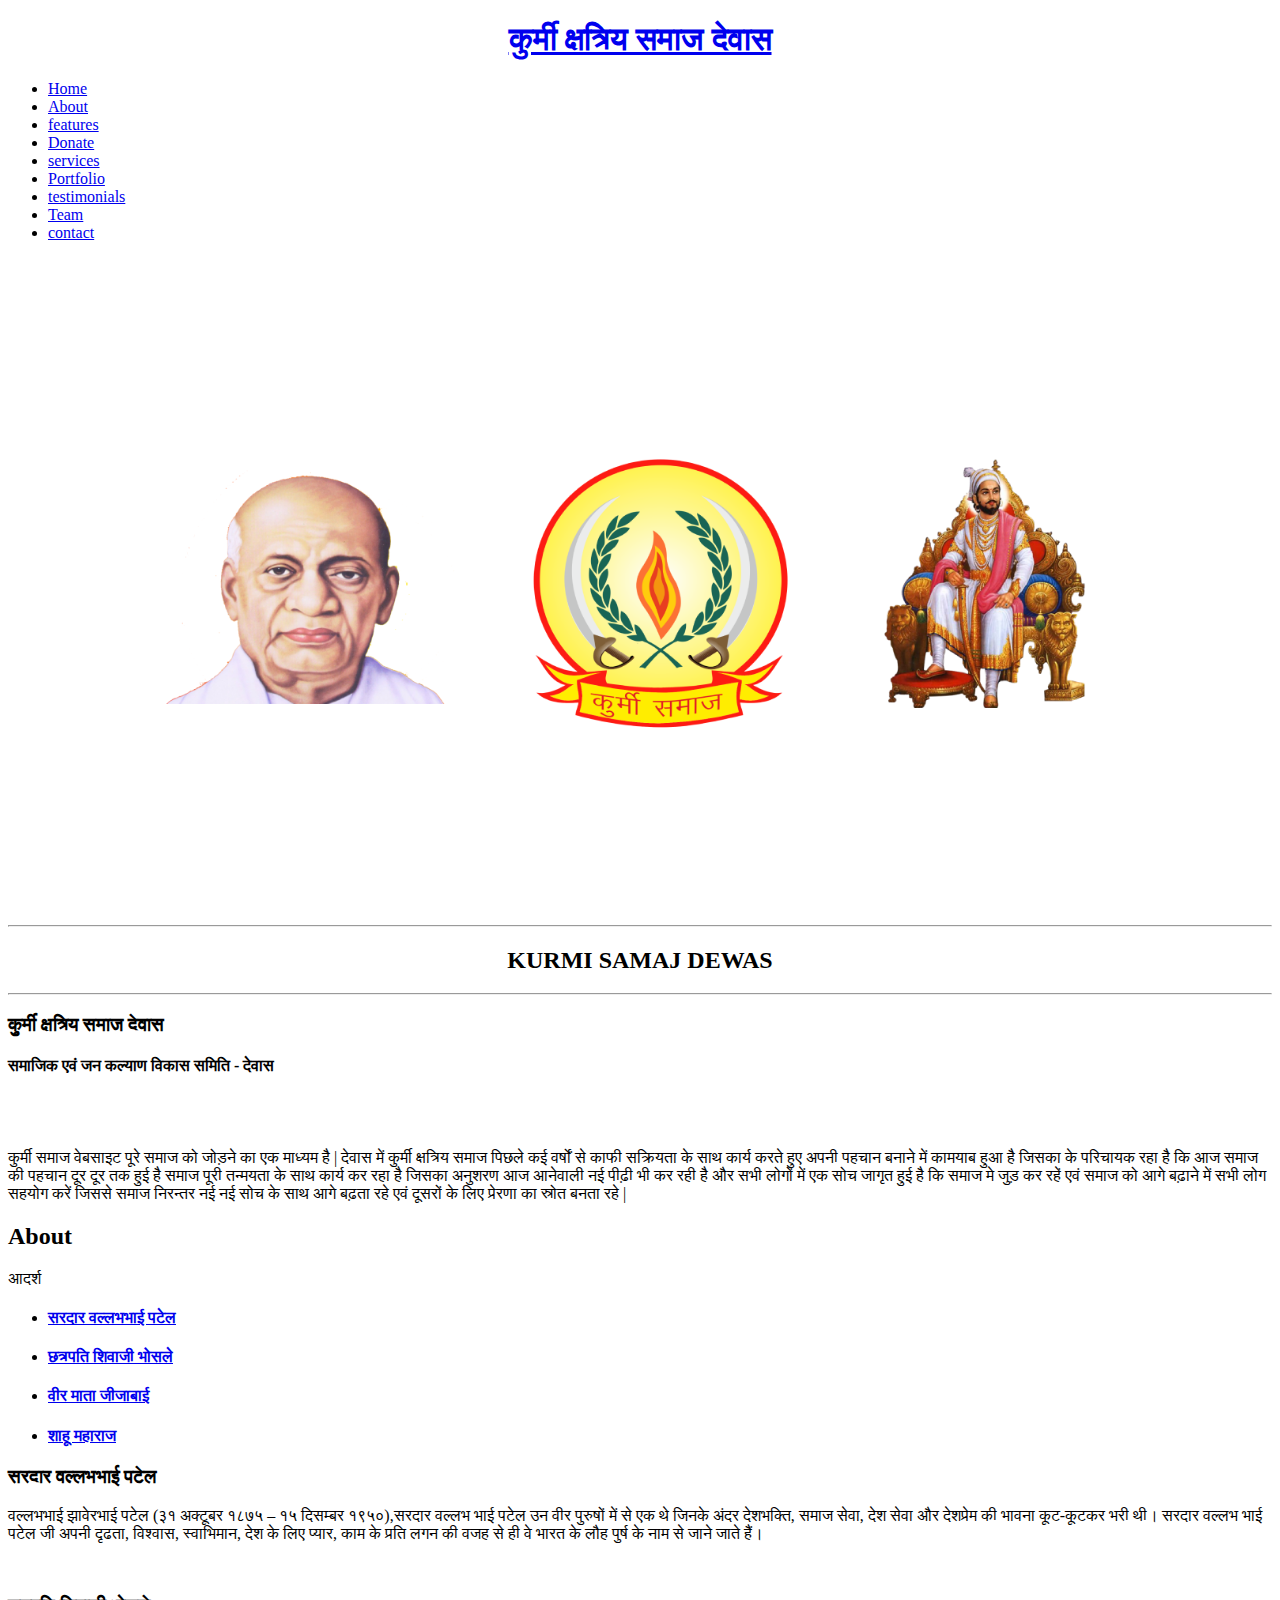
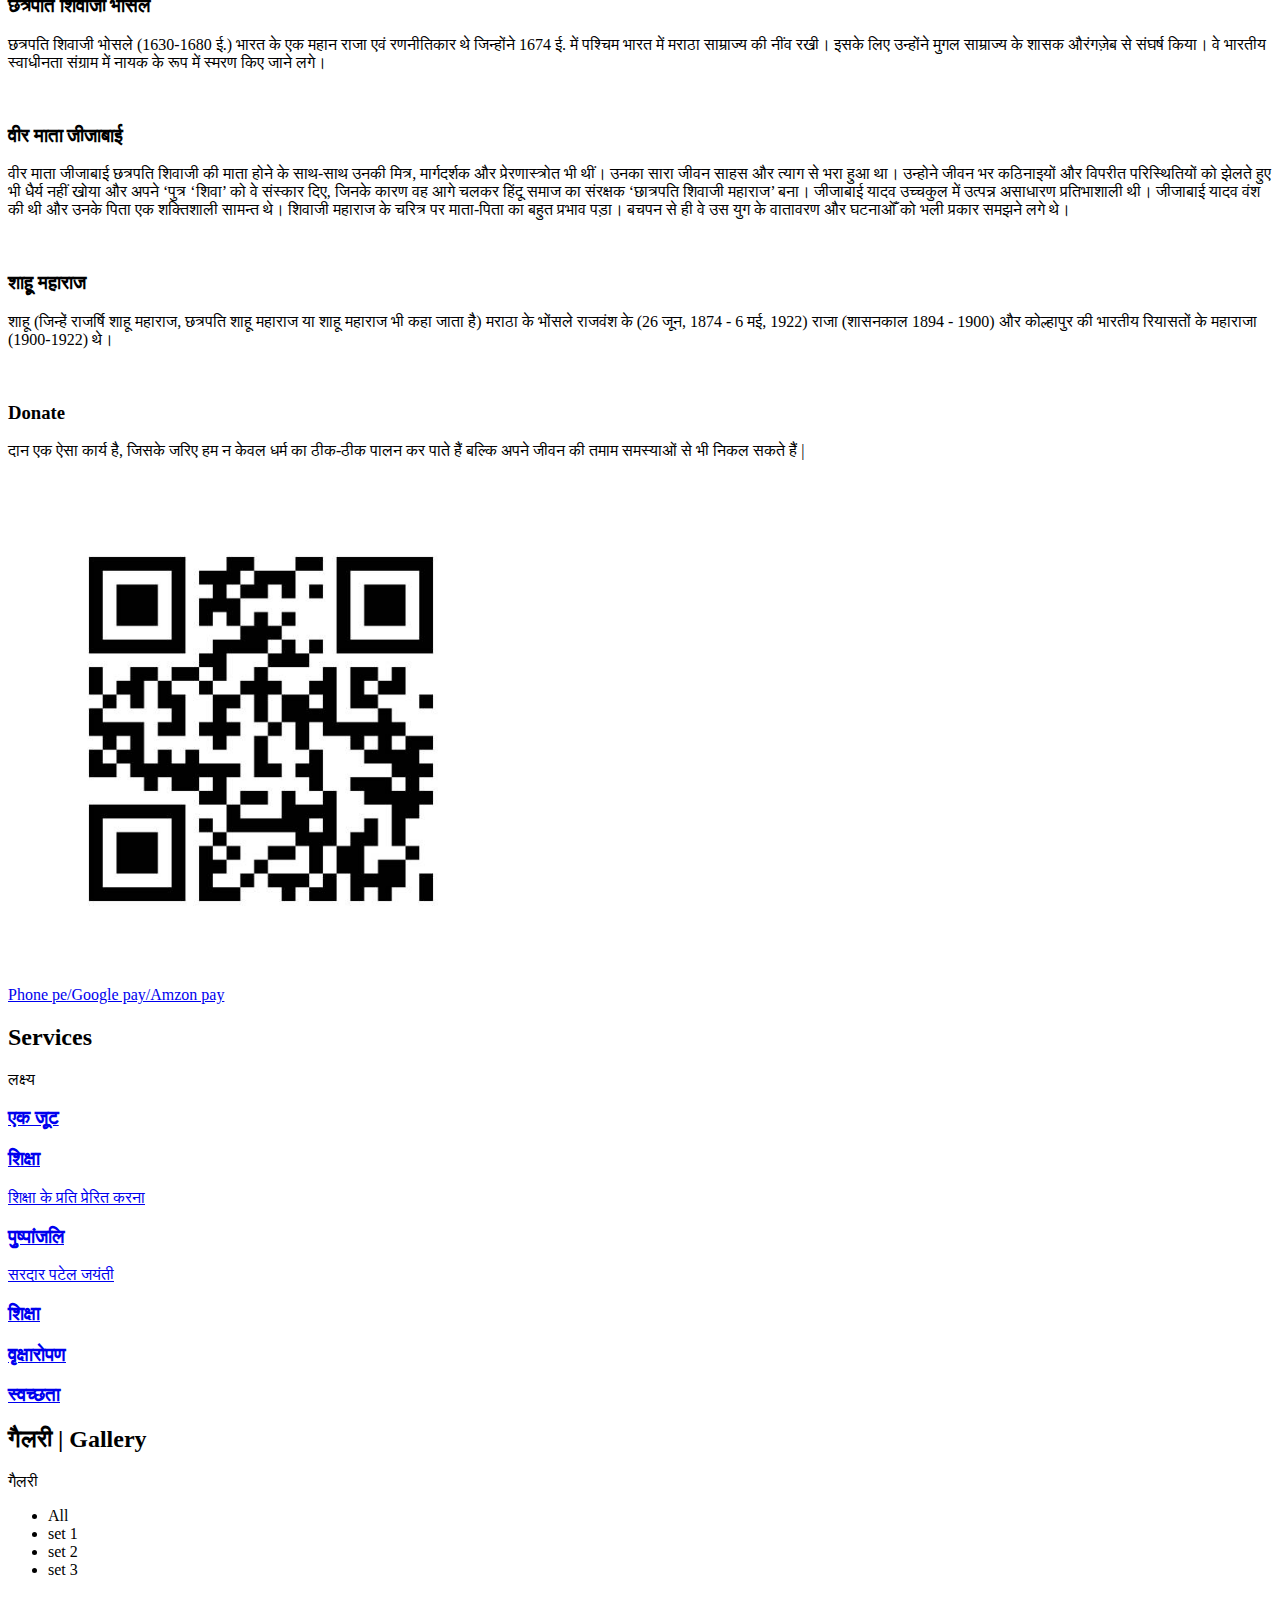
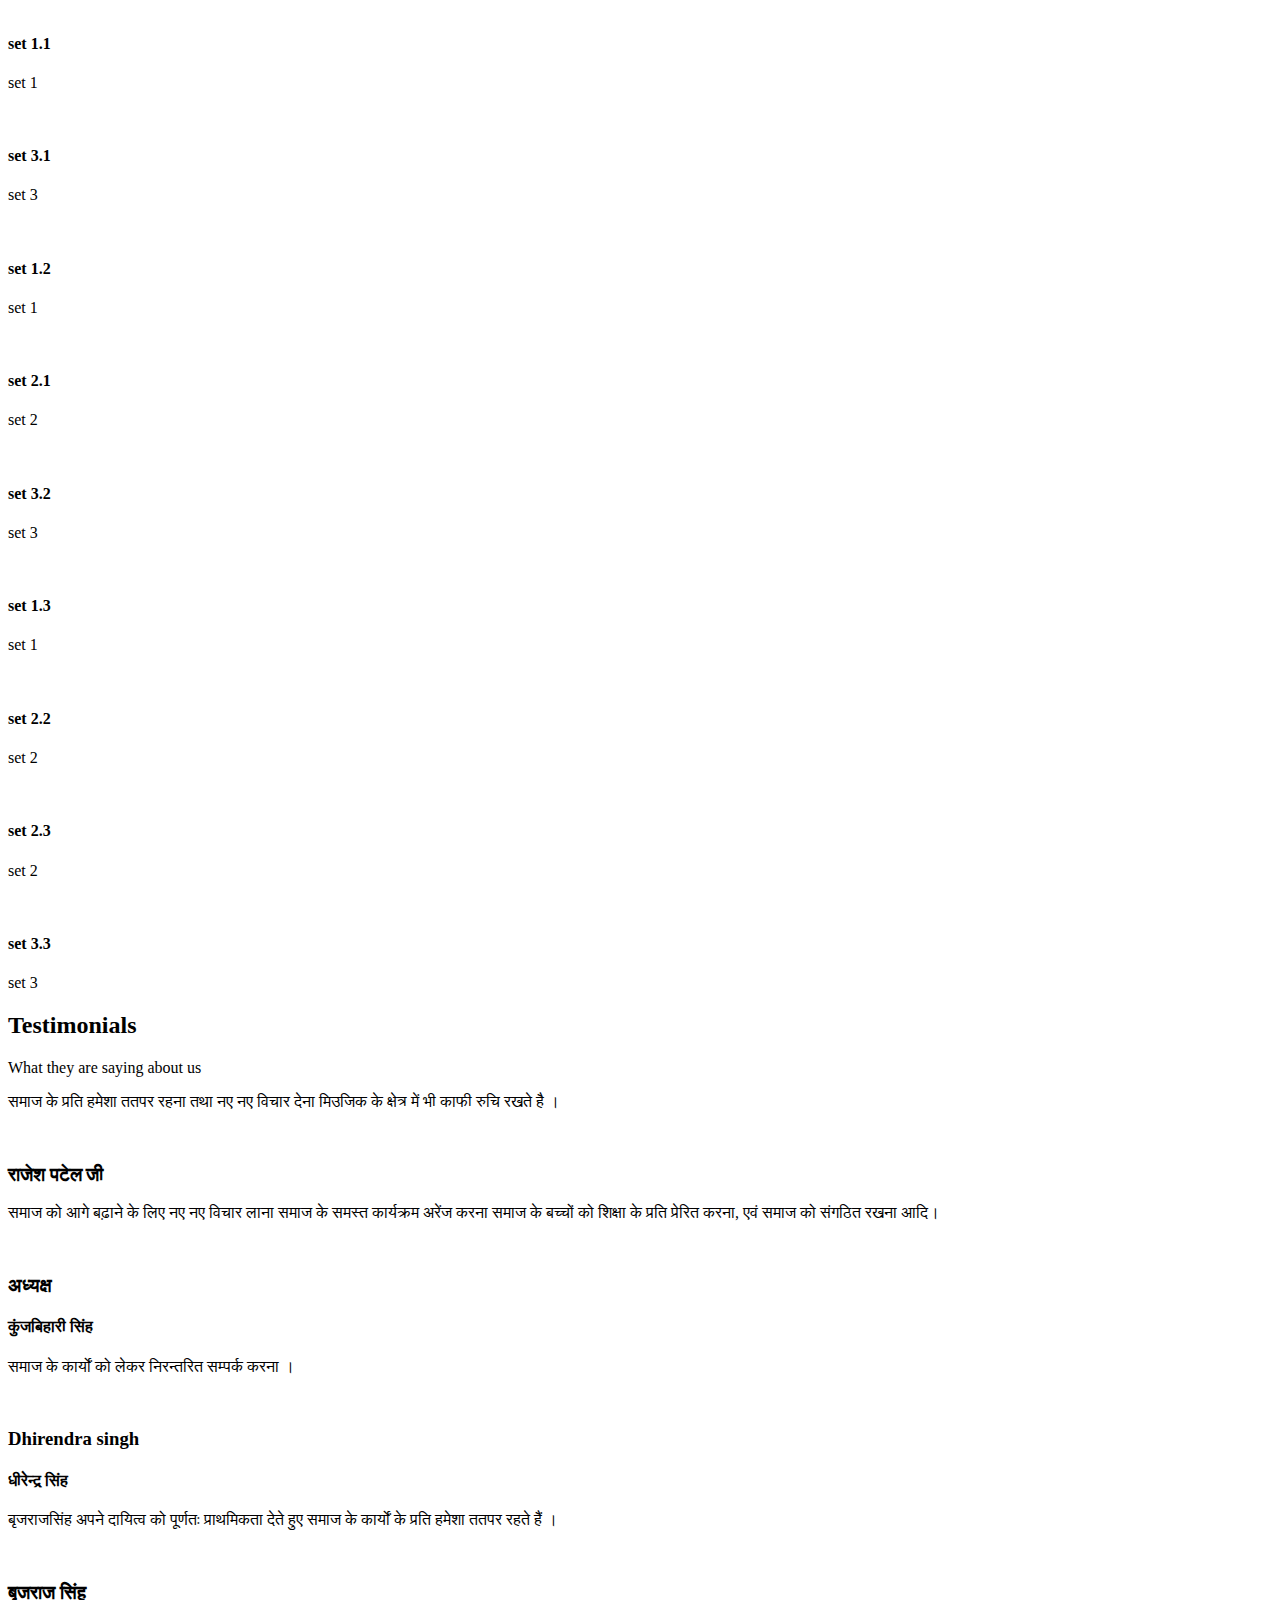
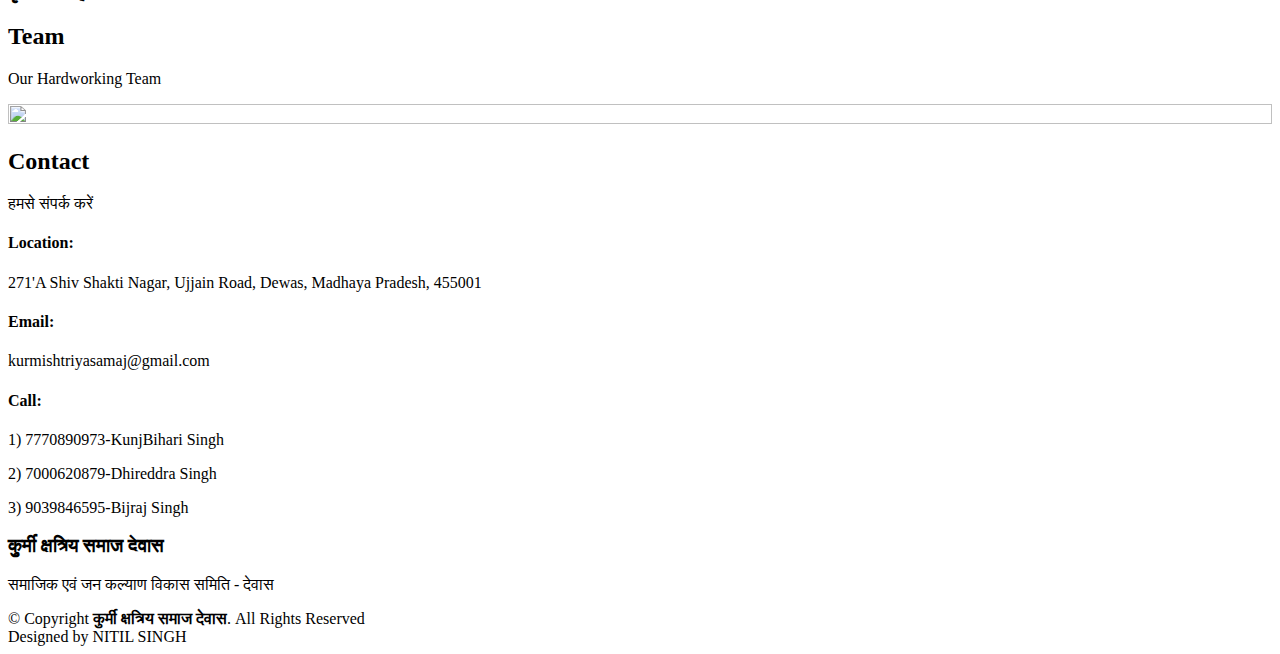
==== commit 48671141: "Add files via upload" ====
--- a/index.html
+++ b/index.html
@@ -34,6 +34,15 @@
   href="https://cdnjs.cloudflare.com/ajax/libs/animate.css/4.1.1/animate.min.css"
 />
 
+<!-- Global site tag (gtag.js) - Google Analytics -->
+<script async src="https://www.googletagmanager.com/gtag/js?id=G-53M3YEHQ93"></script>
+<script>
+  window.dataLayer = window.dataLayer || [];
+  function gtag(){window.dataLayer.push(arguments);}
+  gtag('js', new Date());
+
+  gtag('config', 'G-53M3YEHQ93');
+</script>
 </head>
 
 <body>
@@ -62,25 +71,6 @@
           <li><a class="nav-link scrollto" href="#testimonials">testimonials</a></li>
           <li><a class="nav-link scrollto" href="#team">Team</a></li>
           <li><a class="nav-link scrollto" href="#contact">contact</a></li>
-          <!-- <li class="dropdown"><a href="#"><span>Drop Down</span> <i class="bi bi-chevron-down"></i></a>
-            <ul>
-              <li><a href="#">Drop Down 1</a></li>
-               <li class="dropdown"><a href="#"><span>Deep Drop Down</span> <i class="bi bi-chevron-right"></i></a>
-                <ul>
-                  <li><a href="#">Deep Drop Down 1</a></li>
-                  <li><a href="#">Deep Drop Down 2</a></li>
-                  <li><a href="#">Deep Drop Down 3</a></li>
-                  <li><a href="#">Deep Drop Down 4</a></li>
-                  <li><a href="#">Deep Drop Down 5</a></li>
-                </ul>
-              </li> 
-              <li><a href="#">Drop Down 2</a></li>
-              <li><a href="#">Drop Down 3</a></li>
-              <li><a href="#">Drop Down 4</a></li>
-            </ul>
-          </li> 
-          <li><a class="nav-link scrollto" href="#contact">Contact</a></li>
-        </ul> -->
         <i class="bi bi-list mobile-nav-toggle"></i>
       </nav><!-- .navbar -->
 
@@ -131,25 +121,17 @@
                 <h4>समाजिक एवं जन कल्याण विकास समिति - देवास</h4>
                 </div>
                 </footer>
-            <!-- <img src="assets/img/kurmi_samaj101 copy.png" alt="" class="img-fluid">
-             <p>
-              कुर्मी समाज वेबसाइट एवं एप पूरे समाज को जोड़ने का एक माध्यम है जिसे कुर्मी आईटी सेल द्वारा बनाया गया है समाज के हर वर्ग के लिए आवश्यक जानकारी जुटाई जा सके ऐसी हमारी कोशिश होगी, 
-              समाज के लोगों की समस्याओं (अशिक्षा, बेरोजगारी,सामाजिक कुरीतियां) को दूर और उपलब्धियों को प्रदर्शित करना हमारी प्रार्थमिकता होगी|
-               अब सामाजिक संगठन भी जुड़ कर अपनी गतिविधियों की जानकारी समाज तक पहुंचा पाएंगे|
-            </p> -->
-            <!-- <ul>
-              <li><i class="ri-check-double-line"></i> Ullamco laboris nisi ut aliquip ex ea commodo consequat</li>
-              <li><i class="ri-check-double-line"></i> Duis aute irure dolor in reprehenderit in voluptate velit</li>
-              <li><i class="ri-check-double-line"></i> Ullamco laboris nisi ut aliquip ex ea commodo consequat</li>
-            </ul> -->
-            <br><br><br>
-          </div>
-          <div class="col-lg-6 pt-4 pt-lg-0">
-           <br><br><br>
+           
+            <br><br>
+          </div>
+          <div class="col-lg-6 pt-2 pt-lg-0">
+          
             <p>
-              कुर्मी समाज वेबसाइट एवं एप पूरे समाज को जोड़ने का एक माध्यम है जिसे कुर्मी आईटी सेल द्वारा बनाया गया है समाज के हर वर्ग के लिए आवश्यक जानकारी जुटाई जा सके ऐसी हमारी कोशिश होगी, 
-              समाज के लोगों की समस्याओं (अशिक्षा, बेरोजगारी,सामाजिक कुरीतियां) को दूर और उपलब्धियों को प्रदर्शित करना हमारी प्रार्थमिकता होगी|
-               अब सामाजिक संगठन भी जुड़ कर अपनी गतिविधियों की जानकारी समाज तक पहुंचा पाएंगे|
+              कुर्मी समाज वेबसाइट पूरे समाज को जोड़ने का एक माध्यम है | देवास में कुर्मी क्षत्रिय समाज पिछले कई वर्षों से काफी सक्रियता
+              के साथ कार्य करते हुए अपनी पहचान बनाने में कामयाब हुआ है जिसका के परिचायक रहा है कि आज  समाज की पहचान दूर दूर तक हुई है  
+              समाज पूरी तन्मयता के साथ कार्य कर रहा है जिसका अनुशरण आज आनेवाली नई पीढ़ी भी कर रही है और सभी लोगों में एक सोच जागृत हुई है
+               कि समाज मे जुड़ कर रहें एवं समाज को आगे बढ़ाने में सभी लोग सहयोग करें जिससे समाज निरन्तर नई नई सोच के साथ आगे  बढ़ता रहे 
+               एवं दूसरों के लिए प्रेरणा का स्रोत बनता रहे |
             </p>
             <!-- <a href="#" class="btn-learn-more">Learn More</a> -->
           </div>
@@ -202,15 +184,7 @@
             <div class="row">
               <div class="col-lg-6 order-2 order-lg-1 mt-3 mt-lg-0">
                 <h3>सरदार वल्लभभाई पटेल</h3>
-                <!-- <p class="fst-italic">
-                  Lorem ipsum dolor sit amet, consectetur adipiscing elit, sed do eiusmod tempor incididunt ut labore et dolore
-                  magna aliqua.
-                </p>
-                <ul>
-                  <li><i class="ri-check-double-line"></i> Ullamco laboris nisi ut aliquip ex ea commodo consequat.</li>
-                  <li><i class="ri-check-double-line"></i> Duis aute irure dolor in reprehenderit in voluptate velit.</li>
-                  <li><i class="ri-check-double-line"></i> Ullamco laboris nisi ut aliquip ex ea commodo consequat. Duis aute irure dolor in reprehenderit in voluptate trideta storacalaperda mastiro dolore eu fugiat nulla pariatur.</li>
-                </ul> -->
+               
                 <p>
                   वल्लभभाई झावेरभाई पटेल (३१ अक्टूबर १८७५ – १५ दिसम्बर १९५०),सरदार वल्लभ भाई पटेल उन वीर पुरुषों में से एक थे जिनके अंदर देशभक्ति, समाज सेवा,
                   देश सेवा और देशप्रेम की भावना कूट-कूटकर भरी थी। सरदार वल्लभ भाई पटेल जी अपनी दृढता, विश्वास, स्वाभिमान, देश के लिए प्यार, काम के प्रति लगन की वजह 
@@ -231,16 +205,7 @@
                   में पश्चिम भारत में मराठा साम्राज्य की नींव रखी। इसके लिए उन्होंने मुगल साम्राज्य के शासक औरंगज़ेब से संघर्ष किया। 
                   वे भारतीय स्वाधीनता संग्राम में नायक के रूप में स्मरण किए जाने लगे।
                 </p>
-                <!-- <p class="fst-italic">
-                  Lorem ipsum dolor sit amet, consectetur adipiscing elit, sed do eiusmod tempor incididunt ut labore et dolore
-                  magna aliqua.
-                </p>
-                <ul>
-                  <li><i class="ri-check-double-line"></i> Ullamco laboris nisi ut aliquip ex ea commodo consequat.</li>
-                  <li><i class="ri-check-double-line"></i> Duis aute irure dolor in reprehenderit in voluptate velit.</li>
-                  <li><i class="ri-check-double-line"></i> Provident mollitia neque rerum asperiores dolores quos qui a. Ipsum neque dolor voluptate nisi sed.</li>
-                  <li><i class="ri-check-double-line"></i> Ullamco laboris nisi ut aliquip ex ea commodo consequat. Duis aute irure dolor in reprehenderit in voluptate trideta storacalaperda mastiro dolore eu fugiat nulla pariatur.</li>
-                </ul> -->
+               
               </div>
               <div class="col-lg-6 order-1 order-lg-2 text-center">
                 <img src="assets/img/shivaji-maharaj2.jpg" alt="" class="img-fluid">
@@ -260,15 +225,6 @@
                   यादव वंश की थी और उनके पिता एक शक्तिशाली सामन्त थे। शिवाजी महाराज के चरित्र पर माता-पिता 
                   का बहुत प्रभाव पड़ा। बचपन से ही वे उस युग के वातावरण और घटनाओँ को भली प्रकार समझने लगे थे।
                 </p>
-                <!-- <ul>
-                  <li><i class="ri-check-double-line"></i> Ullamco laboris nisi ut aliquip ex ea commodo consequat.</li>
-                  <li><i class="ri-check-double-line"></i> Duis aute irure dolor in reprehenderit in voluptate velit.</li>
-                  <li><i class="ri-check-double-line"></i> Provident mollitia neque rerum asperiores dolores quos qui a. Ipsum neque dolor voluptate nisi sed.</li>
-                </ul>
-                <p class="fst-italic">
-                  Lorem ipsum dolor sit amet, consectetur adipiscing elit, sed do eiusmod tempor incididunt ut labore et dolore
-                  magna aliqua.
-                </p> -->
               </div>
               <div class="col-lg-6 order-1 order-lg-2 text-center">
                 <img src="assets/img/jija-bai.jpg" alt="" class="img-fluid">
@@ -285,15 +241,6 @@
                   राजा (शासनकाल 1894 - 1900) और कोल्हापुर की भारतीय रियासतों के महाराजा
                    (1900-1922) थे।
                 </p>
-                <!-- <p class="fst-italic">
-                  Lorem ipsum dolor sit amet, consectetur adipiscing elit, sed do eiusmod tempor incididunt ut labore et dolore
-                  magna aliqua.
-                </p>
-                <ul>
-                  <li><i class="ri-check-double-line"></i> Ullamco laboris nisi ut aliquip ex ea commodo consequat.</li>
-                  <li><i class="ri-check-double-line"></i> Duis aute irure dolor in reprehenderit in voluptate velit.</li>
-                  <li><i class="ri-check-double-line"></i> Ullamco laboris nisi ut aliquip ex ea commodo consequat. Duis aute irure dolor in reprehenderit in voluptate trideta storacalaperda mastiro dolore eu fugiat nulla pariatur.</li>
-                </ul> -->
               </div>
               <div class="col-lg-6 order-1 order-lg-2 text-center">
                 <img src="assets/img/shahu-maharaj.jpg" alt="" class="img-fluid">
@@ -618,7 +565,7 @@
           <p>Our Hardworking Team</p>
         </div>
         <div class="portfolio-img"><img src="assets/img/portfolio/photo1.jpg" class="img-fluid" alt="" height="100%" width="100%"></div>
-<!-- 
+<!--           
         <div class="row">
 
           <div class="col-lg-3 col-md-6 d-flex align-items-stretch">
